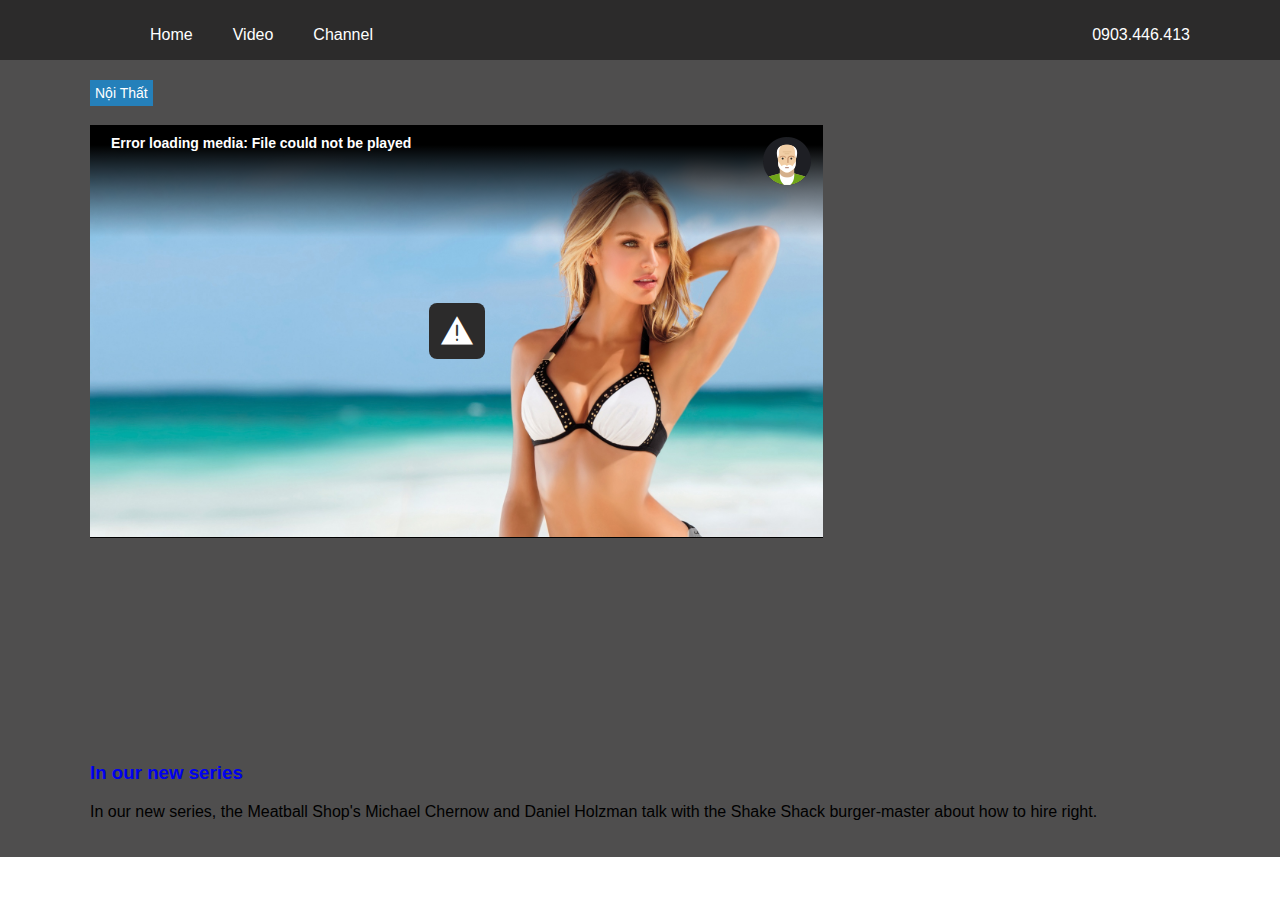
==== jwplayer-test.html @ a81a4e83 "ok" ====
<!doctype <html>
<html class="no-js" lang="">
 	<head>
        <meta charset="utf-8">
        <meta http-equiv="x-ua-compatible" content="ie=edge">
        <title>Video</title>
        <meta name="description" content="">
        <meta name="viewport" content="width=device-width, initial-scale=1, maximum-scale=1">
        <link rel="stylesheet" href="css/normalize.css">
        <link rel="stylesheet" href="css/swiper.css">
        <link rel="stylesheet" href="css/style.css">
        <script src="js/vendor/modernizr-2.8.3.min.js"></script>
        <script src="https://ajax.googleapis.com/ajax/libs/jquery/1.11.3/jquery.min.js"></script>
        <script>window.jQuery || document.write('<script src="js/vendor/jquery-1.11.3.min.js"><\/script>')</script>
        <script src="js/vendor/swiper.jquery.min.js"></script>
        <script src="js/vendor/jwplayer/jwplayer.js"></script>
        <script>jwplayer.key="RwJWUDqn6m9HE+rE0t0twTvBkW3SljaIFP/TuA=="</script>
        
        
    </head>
    <body>
    	<header id="header" class="header">
    		<div id="container">
	    		<nav>
	    			<ul class="menu-video">
	    				<li><a href="#" title="">Home</a></li>
						<li><a href="#" title="">Video</a></li>
						<li><a href="#" title="">Channel</a></li>
	    			</ul><!-- video-menu -->
	    		</nav>
	    		<div class="menu-action">
	    			<p>0903.446.413</p>	
	    		</div><!-- menu-action -->
	    	</div><!-- container-->
    	</header><!-- /header -->

        <main id="single-main">
            <div class="container">
                <div class="cat"><!-- catgory -->
                    <a href="#" title="">Nội Thất</a>
                </div>
                <div id="video"><!-- video -->
                   <video id="video1">
                       
                   </video>
                </div>
                <script type='text/javascript'>
                    var playerInstance = jwplayer('video1');
                      playerInstance.setup({ 
                        file: 'http://content.jwplatform.com/videos/1t5Fk4rT-B63WwFw9.mp4', 
                        image: 'image/3.jpg',
                        title: 'Hello World',
                        autostart: true,
                        skin : {
                            url:"css/vapor.css",
                            name:"vapor",
                            active: "#2580ba",
                            inactive: "white",
                            background: "#2C2B2B", /*$header-bg*/
                            
                        },
                        width: "66.67%",
                        aspectratio: "16:9",
                        logo: {//logo brand
                            file: 'image/logo-video.png',
                            link: 'http://noithatblue.com/'
                        },
                        
                      });
                </script>
                <div class="info">
                    <div class="content"> <!-- Noi dung -->
                        <h3>
                            <a href="#" title="">In our new series</a>
                        </h3>
                        <p>
                           In our new series, the Meatball Shop's Michael Chernow and Daniel Holzman talk with the Shake Shack burger-master about how to hire right. 
                        </p>
                    </div>
                    <div class="share"><!-- nut share -->
                        
                    </div>
                </div>
            </div>
            <div class="playlist">
                
            </div>
        </main>
    </body>
</html>
---- css/style.css ----
a{text-decoration:none}header{position:relative;top:0px;left:0px;width:100%;height:40px;background:#2C2B2B;padding:10px 0px;overflow:hidden}header #container{width:1100px;margin:0 auto}header #container nav{float:left}header #container nav ul li{display:inline;float:left;margin:0px 20px}header #container nav ul li a{color:white;text-decoration:none}header #container .menu-action{float:right;color:white}#main{position:relative;width:100%;height:auto}#main .fullsize,#main .main-slider .swiper-container .swiper-slide img{width:100%;height:100%}#main .main-slider{width:100%;height:auto;background:#4F4E4E;overflow:hidden}#main .main-slider .swiper-container{width:100%;padding-top:50px;padding-bottom:50px}#main .main-slider .swiper-container .swiper-slide{background-position:center;background-size:cover;width:800px;height:450px}#main .main-slider .swiper-container .swiper-slide .video-over{position:absolute;top:50%;left:50%;height:64px;width:64px;margin-left:-32px;margin-top:-32px;z-index:999;background:url("image/play43.png") no-repeat top left;cursor:pointer}#main .main-slider .swiper-container .swiper-slide .slider-info{position:absolute;bottom:0px;left:0px;padding:20px;text-align:left;max-width:60%;height:auto}#main .main-slider .swiper-container .swiper-slide .slider-info h3{font-size:28px;margin:10px 0px}#main .main-slider .swiper-container .swiper-slide .slider-info h3 a{color:white}#main .main-slider .swiper-container .swiper-slide .slider-info a.cat{padding:5px;background:#2580ba;color:white;font-size:14px}#main #container{position:relative;width:1100px;height:auto;margin:0 auto;padding-top:30px;padding-bottom:30px;overflow:hidden}#main #container .cat-loop{margin:40px 0px}#main #container .cat-loop .info{position:relative;width:100%;height:30px}#main #container .cat-loop .info :after{content:"";border-bottom:1px solid #d7d7d7;margin:0 auto;position:absolute;top:50%;left:0;width:100%;z-index:-1}#main #container .cat-loop .info .cat{float:left;padding:5px;background:#2580ba;margin-right:10px;border-right:12px solid white}#main #container .cat-loop .info .cat a{color:white;font-size:14px}#main #container .cat-loop .info .more{float:right;background:white;padding:5px 10px;border:1px solid #d7d7d7;margin-right:10px;font-size:14px;color:#2580ba;-webkit-border-radius:12px;-moz-border-radius:12px;-ms-border-radius:12px;border-radius:12px}#main #container .cat-loop .swiper-container{position:relative;width:100%;margin:10px 0px}#main #container .cat-loop .swiper-container .swiper-slide{height:auto}#main #container .cat-loop .swiper-container .swiper-slide .thumb{position:relative;margin-top:0px;width:100%;height:198.75px;overflow:hidden}#main #container .cat-loop .swiper-container .swiper-slide .thumb .overlay{position:absolute;top:0px;left:0px;height:100%;width:100%;z-index:2;background:#4F4E4E;opacity:0;-webkit-transition:all 1s ease;-moz-transition:all 1s ease;-ms-transition:all 1s ease;-o-transition:all 1s ease;transition:all 1s ease}#main #container .cat-loop .swiper-container .swiper-slide .thumb .overlay img{position:absolute;top:50%;left:50%;width:64px;height:64px;margin-top:-32px;margin-left:-32px}#main #container .cat-loop .swiper-container .swiper-slide .thumb img{position:absolute;bottom:0px;height:100%;width:auto}#main #container .cat-loop .swiper-container .swiper-slide h3{position:relative;z-index:2;padding-left:0px}#main #container .cat-loop .swiper-container .swiper-slide h3 a{color:#2C2B2B}#main #container .cat-loop .swiper-container .swiper-slide:hover .thumb .overlay{opacity:0.5}#main #container .cat-loop .swiper-container .swiper-button-next,#main #container .cat-loop .swiper-container .swiper-button-prev{margin-top:-50px !important}#main #container .cat-loop .swiper-container .swiper-button-disabled{pointer-events:auto}#single-main{position:relative;width:100%;height:auto;background:#4F4E4E}#single-main .container{position:relative;width:1100px;height:auto;margin:0 auto;padding:20px 0px;overflow:hidden}#single-main .container .cat{position:relative;width:100%;height:30px;margin-bottom:15px}#single-main .container .cat a{color:white;font-size:14px;background:#2580ba;float:left;padding:5px}#single-main .container #video{position:relative;width:100%;height:618.75px;overflow:hidden}
/*# sourceMappingURL=style.css.map */
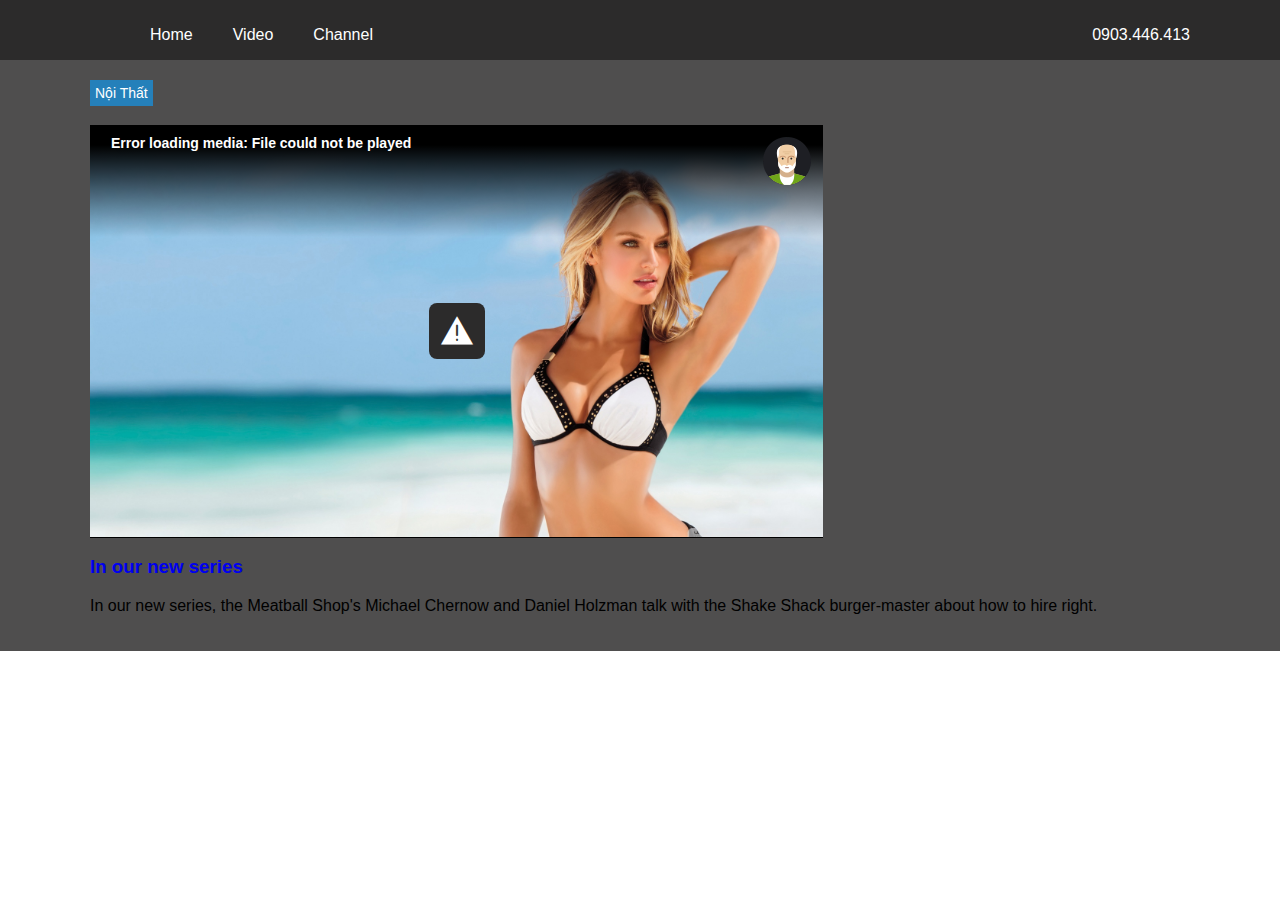
==== commit 9a16fdbe: "good" ====
--- a/jwplayer-test.html
+++ b/jwplayer-test.html
@@ -52,7 +52,7 @@
                         title: 'Hello World',
                         autostart: true,
                         skin : {
-                            url:"css/vapor.css",
+                            url:"css/jwplayer/vapor.css",
                             name:"vapor",
                             active: "#2580ba",
                             inactive: "white",
--- a/css/style.css
+++ b/css/style.css
@@ -1,2 +1,2 @@
-a{text-decoration:none}header{position:relative;top:0px;left:0px;width:100%;height:40px;background:#2C2B2B;padding:10px 0px;overflow:hidden}header #container{width:1100px;margin:0 auto}header #container nav{float:left}header #container nav ul li{display:inline;float:left;margin:0px 20px}header #container nav ul li a{color:white;text-decoration:none}header #container .menu-action{float:right;color:white}#main{position:relative;width:100%;height:auto}#main .fullsize,#main .main-slider .swiper-container .swiper-slide img{width:100%;height:100%}#main .main-slider{width:100%;height:auto;background:#4F4E4E;overflow:hidden}#main .main-slider .swiper-container{width:100%;padding-top:50px;padding-bottom:50px}#main .main-slider .swiper-container .swiper-slide{background-position:center;background-size:cover;width:800px;height:450px}#main .main-slider .swiper-container .swiper-slide .video-over{position:absolute;top:50%;left:50%;height:64px;width:64px;margin-left:-32px;margin-top:-32px;z-index:999;background:url("image/play43.png") no-repeat top left;cursor:pointer}#main .main-slider .swiper-container .swiper-slide .slider-info{position:absolute;bottom:0px;left:0px;padding:20px;text-align:left;max-width:60%;height:auto}#main .main-slider .swiper-container .swiper-slide .slider-info h3{font-size:28px;margin:10px 0px}#main .main-slider .swiper-container .swiper-slide .slider-info h3 a{color:white}#main .main-slider .swiper-container .swiper-slide .slider-info a.cat{padding:5px;background:#2580ba;color:white;font-size:14px}#main #container{position:relative;width:1100px;height:auto;margin:0 auto;padding-top:30px;padding-bottom:30px;overflow:hidden}#main #container .cat-loop{margin:40px 0px}#main #container .cat-loop .info{position:relative;width:100%;height:30px}#main #container .cat-loop .info :after{content:"";border-bottom:1px solid #d7d7d7;margin:0 auto;position:absolute;top:50%;left:0;width:100%;z-index:-1}#main #container .cat-loop .info .cat{float:left;padding:5px;background:#2580ba;margin-right:10px;border-right:12px solid white}#main #container .cat-loop .info .cat a{color:white;font-size:14px}#main #container .cat-loop .info .more{float:right;background:white;padding:5px 10px;border:1px solid #d7d7d7;margin-right:10px;font-size:14px;color:#2580ba;-webkit-border-radius:12px;-moz-border-radius:12px;-ms-border-radius:12px;border-radius:12px}#main #container .cat-loop .swiper-container{position:relative;width:100%;margin:10px 0px}#main #container .cat-loop .swiper-container .swiper-slide{height:auto}#main #container .cat-loop .swiper-container .swiper-slide .thumb{position:relative;margin-top:0px;width:100%;height:198.75px;overflow:hidden}#main #container .cat-loop .swiper-container .swiper-slide .thumb .overlay{position:absolute;top:0px;left:0px;height:100%;width:100%;z-index:2;background:#4F4E4E;opacity:0;-webkit-transition:all 1s ease;-moz-transition:all 1s ease;-ms-transition:all 1s ease;-o-transition:all 1s ease;transition:all 1s ease}#main #container .cat-loop .swiper-container .swiper-slide .thumb .overlay img{position:absolute;top:50%;left:50%;width:64px;height:64px;margin-top:-32px;margin-left:-32px}#main #container .cat-loop .swiper-container .swiper-slide .thumb img{position:absolute;bottom:0px;height:100%;width:auto}#main #container .cat-loop .swiper-container .swiper-slide h3{position:relative;z-index:2;padding-left:0px}#main #container .cat-loop .swiper-container .swiper-slide h3 a{color:#2C2B2B}#main #container .cat-loop .swiper-container .swiper-slide:hover .thumb .overlay{opacity:0.5}#main #container .cat-loop .swiper-container .swiper-button-next,#main #container .cat-loop .swiper-container .swiper-button-prev{margin-top:-50px !important}#main #container .cat-loop .swiper-container .swiper-button-disabled{pointer-events:auto}#single-main{position:relative;width:100%;height:auto;background:#4F4E4E}#single-main .container{position:relative;width:1100px;height:auto;margin:0 auto;padding:20px 0px;overflow:hidden}#single-main .container .cat{position:relative;width:100%;height:30px;margin-bottom:15px}#single-main .container .cat a{color:white;font-size:14px;background:#2580ba;float:left;padding:5px}#single-main .container #video{position:relative;width:100%;height:618.75px;overflow:hidden}
+a{text-decoration:none}header{position:relative;top:0px;left:0px;width:100%;height:40px;background:#2C2B2B;padding:10px 0px;overflow:hidden}header #container{width:1100px;margin:0 auto}header #container nav{float:left}header #container nav ul li{display:inline;float:left;margin:0px 20px}header #container nav ul li a{color:white;text-decoration:none}header #container .menu-action{float:right;color:white}#main{position:relative;width:100%;height:auto}#main .fullsize,#main .main-slider .swiper-container .swiper-slide img{width:100%;height:100%}#main .main-slider{width:100%;height:auto;background:#4F4E4E;overflow:hidden}#main .main-slider .swiper-container{width:100%;padding-top:50px;padding-bottom:50px}#main .main-slider .swiper-container .swiper-slide{background-position:center;background-size:cover;width:800px;height:450px}#main .main-slider .swiper-container .swiper-slide .video-over{position:absolute;top:50%;left:50%;height:64px;width:64px;margin-left:-32px;margin-top:-32px;z-index:999;background:url("image/play43.png") no-repeat top left;cursor:pointer}#main .main-slider .swiper-container .swiper-slide .slider-info{position:absolute;bottom:0px;left:0px;padding:20px;text-align:left;max-width:60%;height:auto}#main .main-slider .swiper-container .swiper-slide .slider-info h3{font-size:28px;margin:10px 0px}#main .main-slider .swiper-container .swiper-slide .slider-info h3 a{color:white}#main .main-slider .swiper-container .swiper-slide .slider-info a.cat{padding:5px;background:#2580ba;color:white;font-size:14px}#main #container{position:relative;width:1100px;height:auto;margin:0 auto;padding-top:30px;padding-bottom:30px;overflow:hidden}#main #container .cat-loop{margin:40px 0px}#main #container .cat-loop .info{position:relative;width:100%;height:30px}#main #container .cat-loop .info :after{content:"";border-bottom:1px solid #d7d7d7;margin:0 auto;position:absolute;top:50%;left:0;width:100%;z-index:-1}#main #container .cat-loop .info .cat{float:left;padding:5px;background:#2580ba;margin-right:10px;border-right:12px solid white}#main #container .cat-loop .info .cat a{color:white;font-size:14px}#main #container .cat-loop .info .more{float:right;background:white;padding:5px 10px;border:1px solid #d7d7d7;margin-right:10px;font-size:14px;color:#2580ba;-webkit-border-radius:12px;-moz-border-radius:12px;-ms-border-radius:12px;border-radius:12px}#main #container .cat-loop .swiper-container{position:relative;width:100%;margin:10px 0px}#main #container .cat-loop .swiper-container .swiper-slide{height:auto}#main #container .cat-loop .swiper-container .swiper-slide .thumb{position:relative;margin-top:0px;width:100%;height:198.75px;overflow:hidden}#main #container .cat-loop .swiper-container .swiper-slide .thumb .overlay{position:absolute;top:0px;left:0px;height:100%;width:100%;z-index:2;background:#4F4E4E;opacity:0;-webkit-transition:all 1s ease;-moz-transition:all 1s ease;-ms-transition:all 1s ease;-o-transition:all 1s ease;transition:all 1s ease}#main #container .cat-loop .swiper-container .swiper-slide .thumb .overlay img{position:absolute;top:50%;left:50%;width:64px;height:64px;margin-top:-32px;margin-left:-32px}#main #container .cat-loop .swiper-container .swiper-slide .thumb img{position:absolute;bottom:0px;height:100%;width:auto}#main #container .cat-loop .swiper-container .swiper-slide h3{position:relative;z-index:2;padding-left:0px}#main #container .cat-loop .swiper-container .swiper-slide h3 a{color:#2C2B2B}#main #container .cat-loop .swiper-container .swiper-slide:hover .thumb .overlay{opacity:0.5}#main #container .cat-loop .swiper-container .swiper-button-next,#main #container .cat-loop .swiper-container .swiper-button-prev{margin-top:-50px !important}#main #container .cat-loop .swiper-container .swiper-button-disabled{pointer-events:auto}#single-main{position:relative;width:100%;height:auto;background:#4F4E4E}#single-main .container{position:relative;width:1100px;height:auto;margin:0 auto;padding:20px 0px;overflow:hidden}#single-main .container .cat{position:relative;width:100%;height:30px;margin-bottom:15px}#single-main .container .cat a{color:white;font-size:14px;background:#2580ba;float:left;padding:5px}#single-main .container #video-container{position:relative;width:100%;height:618.75px;overflow:hidden}img#vjs-logobrand-image{position:absolute;top:4px;right:4px;transition:visibility 0.1s ease 0s, opacity 0.1s ease 0s;visibility:visible}.vjs-user-inactive img#vjs-logobrand-image{visibility:visible}.vjs-user-inactive.vjs-paused img#vjs-logobrand-image{visibility:visible}.vjs-ad-playing a#vjs-logobrand-image-destination{display:none}
 /*# sourceMappingURL=style.css.map */
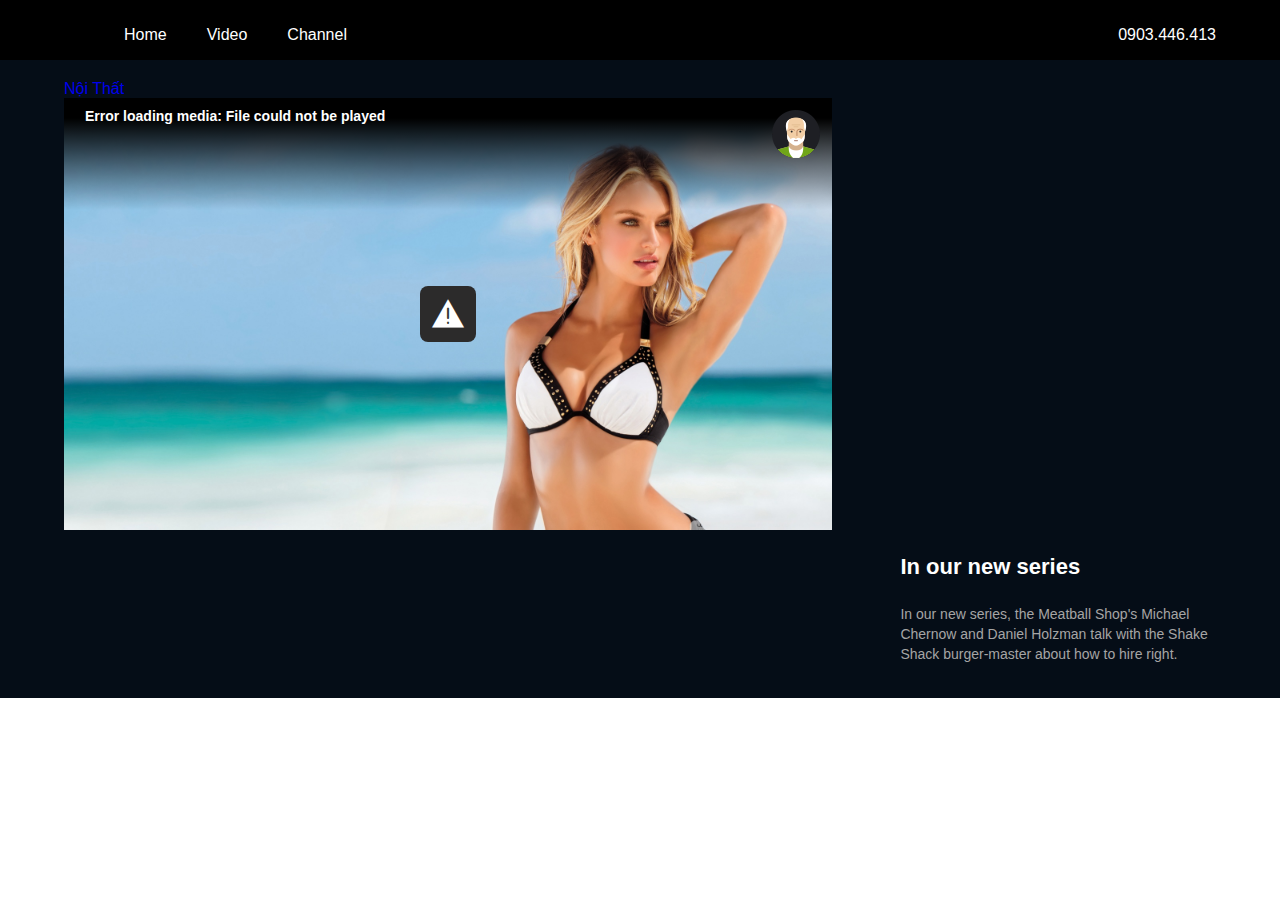
==== commit 770a5ae5: "OK" ====
--- a/jwplayer-test.html
+++ b/jwplayer-test.html
@@ -14,9 +14,6 @@
         <script>window.jQuery || document.write('<script src="js/vendor/jquery-1.11.3.min.js"><\/script>')</script>
         <script src="js/vendor/swiper.jquery.min.js"></script>
         <script src="js/vendor/jwplayer/jwplayer.js"></script>
-        <script>jwplayer.key="RwJWUDqn6m9HE+rE0t0twTvBkW3SljaIFP/TuA=="</script>
-        
-        
     </head>
     <body>
     	<header id="header" class="header">
@@ -40,12 +37,11 @@
                     <a href="#" title="">Nội Thất</a>
                 </div>
                 <div id="video"><!-- video -->
-                   <video id="video1">
-                       
-                   </video>
+                   
                 </div>
+                <script>jwplayer.key="RwJWUDqn6m9HE+rE0t0twTvBkW3SljaIFP/TuA=="</script>
                 <script type='text/javascript'>
-                    var playerInstance = jwplayer('video1');
+                    var playerInstance = jwplayer('video');
                       playerInstance.setup({ 
                         file: 'http://content.jwplatform.com/videos/1t5Fk4rT-B63WwFw9.mp4', 
                         image: 'image/3.jpg',
--- a/css/style.css
+++ b/css/style.css
@@ -1,2 +1,2 @@
-a{text-decoration:none}header{position:relative;top:0px;left:0px;width:100%;height:40px;background:#2C2B2B;padding:10px 0px;overflow:hidden}header #container{width:1100px;margin:0 auto}header #container nav{float:left}header #container nav ul li{display:inline;float:left;margin:0px 20px}header #container nav ul li a{color:white;text-decoration:none}header #container .menu-action{float:right;color:white}#main{position:relative;width:100%;height:auto}#main .fullsize,#main .main-slider .swiper-container .swiper-slide img{width:100%;height:100%}#main .main-slider{width:100%;height:auto;background:#4F4E4E;overflow:hidden}#main .main-slider .swiper-container{width:100%;padding-top:50px;padding-bottom:50px}#main .main-slider .swiper-container .swiper-slide{background-position:center;background-size:cover;width:800px;height:450px}#main .main-slider .swiper-container .swiper-slide .video-over{position:absolute;top:50%;left:50%;height:64px;width:64px;margin-left:-32px;margin-top:-32px;z-index:999;background:url("image/play43.png") no-repeat top left;cursor:pointer}#main .main-slider .swiper-container .swiper-slide .slider-info{position:absolute;bottom:0px;left:0px;padding:20px;text-align:left;max-width:60%;height:auto}#main .main-slider .swiper-container .swiper-slide .slider-info h3{font-size:28px;margin:10px 0px}#main .main-slider .swiper-container .swiper-slide .slider-info h3 a{color:white}#main .main-slider .swiper-container .swiper-slide .slider-info a.cat{padding:5px;background:#2580ba;color:white;font-size:14px}#main #container{position:relative;width:1100px;height:auto;margin:0 auto;padding-top:30px;padding-bottom:30px;overflow:hidden}#main #container .cat-loop{margin:40px 0px}#main #container .cat-loop .info{position:relative;width:100%;height:30px}#main #container .cat-loop .info :after{content:"";border-bottom:1px solid #d7d7d7;margin:0 auto;position:absolute;top:50%;left:0;width:100%;z-index:-1}#main #container .cat-loop .info .cat{float:left;padding:5px;background:#2580ba;margin-right:10px;border-right:12px solid white}#main #container .cat-loop .info .cat a{color:white;font-size:14px}#main #container .cat-loop .info .more{float:right;background:white;padding:5px 10px;border:1px solid #d7d7d7;margin-right:10px;font-size:14px;color:#2580ba;-webkit-border-radius:12px;-moz-border-radius:12px;-ms-border-radius:12px;border-radius:12px}#main #container .cat-loop .swiper-container{position:relative;width:100%;margin:10px 0px}#main #container .cat-loop .swiper-container .swiper-slide{height:auto}#main #container .cat-loop .swiper-container .swiper-slide .thumb{position:relative;margin-top:0px;width:100%;height:198.75px;overflow:hidden}#main #container .cat-loop .swiper-container .swiper-slide .thumb .overlay{position:absolute;top:0px;left:0px;height:100%;width:100%;z-index:2;background:#4F4E4E;opacity:0;-webkit-transition:all 1s ease;-moz-transition:all 1s ease;-ms-transition:all 1s ease;-o-transition:all 1s ease;transition:all 1s ease}#main #container .cat-loop .swiper-container .swiper-slide .thumb .overlay img{position:absolute;top:50%;left:50%;width:64px;height:64px;margin-top:-32px;margin-left:-32px}#main #container .cat-loop .swiper-container .swiper-slide .thumb img{position:absolute;bottom:0px;height:100%;width:auto}#main #container .cat-loop .swiper-container .swiper-slide h3{position:relative;z-index:2;padding-left:0px}#main #container .cat-loop .swiper-container .swiper-slide h3 a{color:#2C2B2B}#main #container .cat-loop .swiper-container .swiper-slide:hover .thumb .overlay{opacity:0.5}#main #container .cat-loop .swiper-container .swiper-button-next,#main #container .cat-loop .swiper-container .swiper-button-prev{margin-top:-50px !important}#main #container .cat-loop .swiper-container .swiper-button-disabled{pointer-events:auto}#single-main{position:relative;width:100%;height:auto;background:#4F4E4E}#single-main .container{position:relative;width:1100px;height:auto;margin:0 auto;padding:20px 0px;overflow:hidden}#single-main .container .cat{position:relative;width:100%;height:30px;margin-bottom:15px}#single-main .container .cat a{color:white;font-size:14px;background:#2580ba;float:left;padding:5px}#single-main .container #video-container{position:relative;width:100%;height:618.75px;overflow:hidden}img#vjs-logobrand-image{position:absolute;top:4px;right:4px;transition:visibility 0.1s ease 0s, opacity 0.1s ease 0s;visibility:visible}.vjs-user-inactive img#vjs-logobrand-image{visibility:visible}.vjs-user-inactive.vjs-paused img#vjs-logobrand-image{visibility:visible}.vjs-ad-playing a#vjs-logobrand-image-destination{display:none}
+html{font-family:sans-serif;-ms-text-size-adjust:100%;-webkit-text-size-adjust:100%}body{margin:0}article,aside,details,figcaption,figure,footer,header,hgroup,main,menu,nav,section,summary{display:block}audio,canvas,progress,video{display:inline-block;vertical-align:baseline}audio:not([controls]){display:none;height:0}[hidden],template{display:none}a{background-color:transparent}a:active,a:hover{outline:0}abbr[title]{border-bottom:1px dotted}b,strong{font-weight:bold}dfn{font-style:italic}h1{font-size:2em;margin:0.67em 0}mark{background:#ff0;color:#000}small{font-size:80%}sub,sup{font-size:75%;line-height:0;position:relative;vertical-align:baseline}sup{top:-0.5em}sub{bottom:-0.25em}img{border:0}svg:not(:root){overflow:hidden}figure{margin:1em 40px}hr{box-sizing:content-box;height:0}pre{overflow:auto}code,kbd,pre,samp{font-family:monospace, monospace;font-size:1em}button,input,optgroup,select,textarea{color:inherit;font:inherit;margin:0}button{overflow:visible}button,select{text-transform:none}button,html input[type="button"],input[type="reset"],input[type="submit"]{-webkit-appearance:button;cursor:pointer}button[disabled],html input[disabled]{cursor:default}button::-moz-focus-inner,input::-moz-focus-inner{border:0;padding:0}input{line-height:normal}input[type="checkbox"],input[type="radio"]{box-sizing:border-box;padding:0}input[type="number"]::-webkit-inner-spin-button,input[type="number"]::-webkit-outer-spin-button{height:auto}input[type="search"]{-webkit-appearance:textfield;box-sizing:content-box}input[type="search"]::-webkit-search-cancel-button,input[type="search"]::-webkit-search-decoration{-webkit-appearance:none}fieldset{border:1px solid #c0c0c0;margin:0 2px;padding:0.35em 0.625em 0.75em}legend{border:0;padding:0}textarea{overflow:auto}optgroup{font-weight:bold}table{border-collapse:collapse;border-spacing:0}td,th{padding:0}a{text-decoration:none}header{position:relative;top:0px;left:0px;width:100%;height:40px;background:#000;padding:10px 0px;overflow:hidden}header #container{width:90%;margin:0 auto}header #container nav{float:left}header #container nav ul li{display:inline;float:left;margin:0px 20px}header #container nav ul li a{color:white;text-decoration:none}header #container .menu-action{float:right;color:white}#main{position:relative;width:100%;height:auto}#main .fullsize,#main .main-slider .swiper-container .swiper-slide img{width:100%;height:100%}#main .main-slider{width:100%;height:auto;background:#050d17;overflow:hidden}#main .main-slider .swiper-container{width:100%;padding-top:50px;padding-bottom:50px}#main .main-slider .swiper-container .swiper-slide{background-position:center;background-size:cover;width:800px;height:450px}#main .main-slider .swiper-container .swiper-slide .video-over{position:absolute;top:50%;left:50%;height:64px;width:64px;margin-left:-32px;margin-top:-32px;z-index:999;background:url("image/play43.png") no-repeat top left;cursor:pointer}#main .main-slider .swiper-container .swiper-slide .slider-info{position:absolute;bottom:0px;left:0px;padding:20px;text-align:left;max-width:60%;height:auto}#main .main-slider .swiper-container .swiper-slide .slider-info h3{font-size:28px;margin:10px 0px}#main .main-slider .swiper-container .swiper-slide .slider-info h3 a{color:white}#main .main-slider .swiper-container .swiper-slide .slider-info a.cat{padding:5px;background:#2580ba;color:white;font-size:14px}#main #container{position:relative;width:90%;height:auto;margin:0 auto;padding-top:30px;padding-bottom:30px;overflow:hidden}#main #container .cat-loop{margin:40px 0px}#main #container .cat-loop .info{position:relative;width:100%;height:30px}#main #container .cat-loop .info :after{content:"";border-bottom:1px solid #d7d7d7;margin:0 auto;position:absolute;top:50%;left:0;width:100%;z-index:-1}#main #container .cat-loop .info .cat{float:left;padding:5px;background:#2580ba;margin-right:10px;border-right:12px solid white}#main #container .cat-loop .info .cat a{color:white;font-size:14px}#main #container .cat-loop .info .more{float:right;background:white;padding:5px 10px;border:1px solid #d7d7d7;margin-right:10px;font-size:14px;color:#2580ba;-webkit-border-radius:12px;-moz-border-radius:12px;-ms-border-radius:12px;border-radius:12px}#main #container .cat-loop .swiper-container{position:relative;width:100%;margin:10px 0px;height:auto}#main #container .cat-loop .swiper-container .swiper-slide{height:auto}#main #container .cat-loop .swiper-container .swiper-slide .thumb{width:100%;padding:56.25% 0 0 0;position:relative;top:0px;left:0px;overflow:hidden}#main #container .cat-loop .swiper-container .swiper-slide .thumb img{position:absolute;top:0;left:0;display:block;max-height:100%;max-width:100%}#main #container .cat-loop .swiper-container .swiper-slide .thumb .overlay{position:absolute;top:0px;left:0px;height:100%;width:100%;z-index:2;background:#050d17;opacity:0;-webkit-transition:all 1s ease;-moz-transition:all 1s ease;-ms-transition:all 1s ease;-o-transition:all 1s ease;transition:all 1s ease}#main #container .cat-loop .swiper-container .swiper-slide .thumb .overlay img{position:absolute;top:50%;left:50%;width:64px;height:64px;margin-top:-32px;margin-left:-32px}#main #container .cat-loop .swiper-container .swiper-slide h3{position:relative;z-index:2;padding-left:0px}#main #container .cat-loop .swiper-container .swiper-slide h3 a{color:#2C2B2B}#main #container .cat-loop .swiper-container .swiper-slide:hover .thumb .overlay{opacity:0.5}#main #container .cat-loop .swiper-container .swiper-button-next,#main #container .cat-loop .swiper-container .swiper-button-prev{margin-top:-50px !important}#main #container .cat-loop .swiper-container .swiper-button-disabled{pointer-events:auto}#single-main{position:relative;width:100%;height:auto;background:#050d17}#single-main .container{position:relative;width:90%;height:auto;margin:0 auto;padding:20px 0px;overflow:hidden}#single-main .container #video-container{position:relative;float:left;width:70%;height:auto;padding:39.375% 0 0 0;top:0px;overflow:hidden;display:table}#single-main .container #video-container .video-js{position:absolute;width:100% !important;height:100% !important;top:0;left:0}#single-main .container .info{position:relative;float:right;width:30%}#single-main .container .info .cat{position:relative;width:100%;height:30px;margin-bottom:15px;margin-left:30px}#single-main .container .info .cat a{color:white;font-size:14px;background:#2580ba;float:left;padding:5px}#single-main .container .info .content h3{margin-left:30px;font-size:22px;line-height:30px}#single-main .container .info .content h3 a{color:white}#single-main .container .info .content p{color:#a5a5a5;margin-left:30px;font-size:14px;line-height:20px}#single-main .container .info .content #content-more{margin-left:30px;font-size:24px;line-height:24px;color:#000000;text-align:center;width:24px;height:24px;background:#a5a5a5;-webkit-border-radius:12px;-moz-border-radius:12px;-ms-border-radius:12px;border-radius:12px;cursor:pointer;-webkit-transition:all 1s ease;-moz-transition:all 1s ease;-ms-transition:all 1s ease;-o-transition:all 1s ease;transition:all 1s ease;margin-top:25px}#single-main .container .info .content #share{margin-left:30px;margin-top:25px}img#vjs-logobrand-image{position:absolute;top:8px;left:8px;transition:visibility 0.1s ease 0s, opacity 0.1s ease 0s;visibility:visible}.vjs-user-inactive img#vjs-logobrand-image{visibility:visible}.vjs-user-inactive.vjs-paused img#vjs-logobrand-image{visibility:visible}.vjs-ad-playing a#vjs-logobrand-image-destination{display:none}.more-toggle{-ms-transform:rotate(45deg);-webkit-transform:rotate(45deg);transform:rotate(45deg)}.swiper-container{margin:0 auto;position:relative;overflow:hidden;z-index:1}.swiper-container-no-flexbox .swiper-slide{float:left}.swiper-container-vertical>.swiper-wrapper{-webkit-box-orient:vertical;-moz-box-orient:vertical;-ms-flex-direction:column;-webkit-flex-direction:column;flex-direction:column}.swiper-wrapper{position:relative;width:100%;z-index:1;display:-webkit-box;display:-moz-box;display:-ms-flexbox;display:-webkit-flex;display:flex;-webkit-transition-property:-webkit-transform;-moz-transition-property:-moz-transform;-o-transition-property:-o-transform;-ms-transition-property:-ms-transform;transition-property:transform;-webkit-box-sizing:content-box;-moz-box-sizing:content-box;box-sizing:content-box}.swiper-container-android .swiper-slide,.swiper-wrapper{-webkit-transform:translate3d(0px, 0, 0);-moz-transform:translate3d(0px, 0, 0);-o-transform:translate(0px, 0px);-ms-transform:translate3d(0px, 0, 0);transform:translate3d(0px, 0, 0)}.swiper-container-multirow>.swiper-wrapper{-webkit-box-lines:multiple;-moz-box-lines:multiple;-ms-flex-wrap:wrap;-webkit-flex-wrap:wrap;flex-wrap:wrap}.swiper-container-free-mode>.swiper-wrapper{-webkit-transition-timing-function:ease-out;-moz-transition-timing-function:ease-out;-ms-transition-timing-function:ease-out;-o-transition-timing-function:ease-out;transition-timing-function:ease-out;margin:0 auto}.swiper-slide{-webkit-flex-shrink:0;-ms-flex:0 0 auto;flex-shrink:0;width:100%;height:100%;position:relative}.swiper-container .swiper-notification{position:absolute;left:0;top:0;pointer-events:none;opacity:0;z-index:-1000}.swiper-wp8-horizontal{-ms-touch-action:pan-y;touch-action:pan-y}.swiper-wp8-vertical{-ms-touch-action:pan-x;touch-action:pan-x}.swiper-button-prev,.swiper-button-next{position:absolute;top:50%;width:27px;height:44px;margin-top:-22px;z-index:10;cursor:pointer;-moz-background-size:27px 44px;-webkit-background-size:27px 44px;background-size:27px 44px;background-position:center;background-repeat:no-repeat}.swiper-button-prev.swiper-button-disabled,.swiper-button-next.swiper-button-disabled{opacity:0.35;cursor:auto;pointer-events:none}.swiper-button-prev,.swiper-container-rtl .swiper-button-next{background-image:url("data:image/svg+xml;charset=utf-8,%3Csvg%20xmlns%3D'http%3A%2F%2Fwww.w3.org%2F2000%2Fsvg'%20viewBox%3D'0%200%2027%2044'%3E%3Cpath%20d%3D'M0%2C22L22%2C0l2.1%2C2.1L4.2%2C22l19.9%2C19.9L22%2C44L0%2C22L0%2C22L0%2C22z'%20fill%3D'%23007aff'%2F%3E%3C%2Fsvg%3E");left:10px;right:auto}.swiper-button-prev.swiper-button-black,.swiper-container-rtl .swiper-button-next.swiper-button-black{background-image:url("data:image/svg+xml;charset=utf-8,%3Csvg%20xmlns%3D'http%3A%2F%2Fwww.w3.org%2F2000%2Fsvg'%20viewBox%3D'0%200%2027%2044'%3E%3Cpath%20d%3D'M0%2C22L22%2C0l2.1%2C2.1L4.2%2C22l19.9%2C19.9L22%2C44L0%2C22L0%2C22L0%2C22z'%20fill%3D'%23000000'%2F%3E%3C%2Fsvg%3E")}.swiper-button-prev.swiper-button-white,.swiper-container-rtl .swiper-button-next.swiper-button-white{background-image:url("data:image/svg+xml;charset=utf-8,%3Csvg%20xmlns%3D'http%3A%2F%2Fwww.w3.org%2F2000%2Fsvg'%20viewBox%3D'0%200%2027%2044'%3E%3Cpath%20d%3D'M0%2C22L22%2C0l2.1%2C2.1L4.2%2C22l19.9%2C19.9L22%2C44L0%2C22L0%2C22L0%2C22z'%20fill%3D'%23ffffff'%2F%3E%3C%2Fsvg%3E")}.swiper-button-next,.swiper-container-rtl .swiper-button-prev{background-image:url("data:image/svg+xml;charset=utf-8,%3Csvg%20xmlns%3D'http%3A%2F%2Fwww.w3.org%2F2000%2Fsvg'%20viewBox%3D'0%200%2027%2044'%3E%3Cpath%20d%3D'M27%2C22L27%2C22L5%2C44l-2.1-2.1L22.8%2C22L2.9%2C2.1L5%2C0L27%2C22L27%2C22z'%20fill%3D'%23007aff'%2F%3E%3C%2Fsvg%3E");right:10px;left:auto}.swiper-button-next.swiper-button-black,.swiper-container-rtl .swiper-button-prev.swiper-button-black{background-image:url("data:image/svg+xml;charset=utf-8,%3Csvg%20xmlns%3D'http%3A%2F%2Fwww.w3.org%2F2000%2Fsvg'%20viewBox%3D'0%200%2027%2044'%3E%3Cpath%20d%3D'M27%2C22L27%2C22L5%2C44l-2.1-2.1L22.8%2C22L2.9%2C2.1L5%2C0L27%2C22L27%2C22z'%20fill%3D'%23000000'%2F%3E%3C%2Fsvg%3E")}.swiper-button-next.swiper-button-white,.swiper-container-rtl .swiper-button-prev.swiper-button-white{background-image:url("data:image/svg+xml;charset=utf-8,%3Csvg%20xmlns%3D'http%3A%2F%2Fwww.w3.org%2F2000%2Fsvg'%20viewBox%3D'0%200%2027%2044'%3E%3Cpath%20d%3D'M27%2C22L27%2C22L5%2C44l-2.1-2.1L22.8%2C22L2.9%2C2.1L5%2C0L27%2C22L27%2C22z'%20fill%3D'%23ffffff'%2F%3E%3C%2Fsvg%3E")}.swiper-pagination{position:absolute;text-align:center;-webkit-transition:300ms;-moz-transition:300ms;-o-transition:300ms;transition:300ms;-webkit-transform:translate3d(0, 0, 0);-ms-transform:translate3d(0, 0, 0);-o-transform:translate3d(0, 0, 0);transform:translate3d(0, 0, 0);z-index:10}.swiper-pagination.swiper-pagination-hidden{opacity:0}.swiper-pagination-bullet{width:8px;height:8px;display:inline-block;border-radius:100%;background:#000;opacity:0.2}button.swiper-pagination-bullet{border:none;margin:0;padding:0;box-shadow:none;-moz-appearance:none;-ms-appearance:none;-webkit-appearance:none;appearance:none}.swiper-pagination-clickable .swiper-pagination-bullet{cursor:pointer}.swiper-pagination-white .swiper-pagination-bullet{background:#fff}.swiper-pagination-bullet-active{opacity:1;background:#007aff}.swiper-pagination-white .swiper-pagination-bullet-active{background:#fff}.swiper-pagination-black .swiper-pagination-bullet-active{background:#000}.swiper-container-vertical>.swiper-pagination{right:10px;top:50%;-webkit-transform:translate3d(0px, -50%, 0);-moz-transform:translate3d(0px, -50%, 0);-o-transform:translate(0px, -50%);-ms-transform:translate3d(0px, -50%, 0);transform:translate3d(0px, -50%, 0)}.swiper-container-vertical>.swiper-pagination .swiper-pagination-bullet{margin:5px 0;display:block}.swiper-container-horizontal>.swiper-pagination{bottom:10px;left:0;width:100%}.swiper-container-horizontal>.swiper-pagination .swiper-pagination-bullet{margin:0 5px}.swiper-container-3d{-webkit-perspective:1200px;-moz-perspective:1200px;-o-perspective:1200px;perspective:1200px}.swiper-container-3d .swiper-wrapper,.swiper-container-3d .swiper-slide,.swiper-container-3d .swiper-slide-shadow-left,.swiper-container-3d .swiper-slide-shadow-right,.swiper-container-3d .swiper-slide-shadow-top,.swiper-container-3d .swiper-slide-shadow-bottom,.swiper-container-3d .swiper-cube-shadow{-webkit-transform-style:preserve-3d;-moz-transform-style:preserve-3d;-ms-transform-style:preserve-3d;transform-style:preserve-3d}.swiper-container-3d .swiper-slide-shadow-left,.swiper-container-3d .swiper-slide-shadow-right,.swiper-container-3d .swiper-slide-shadow-top,.swiper-container-3d .swiper-slide-shadow-bottom{position:absolute;left:0;top:0;width:100%;height:100%;pointer-events:none;z-index:10}.swiper-container-3d .swiper-slide-shadow-left{background-image:-webkit-gradient(linear, left top, right top, from(rgba(0,0,0,0.5)), to(transparent));background-image:-webkit-linear-gradient(right, rgba(0,0,0,0.5), transparent);background-image:-moz-linear-gradient(right, rgba(0,0,0,0.5), transparent);background-image:-o-linear-gradient(right, rgba(0,0,0,0.5), transparent);background-image:linear-gradient(to left, rgba(0,0,0,0.5), transparent)}.swiper-container-3d .swiper-slide-shadow-right{background-image:-webkit-gradient(linear, right top, left top, from(rgba(0,0,0,0.5)), to(transparent));background-image:-webkit-linear-gradient(left, rgba(0,0,0,0.5), transparent);background-image:-moz-linear-gradient(left, rgba(0,0,0,0.5), transparent);background-image:-o-linear-gradient(left, rgba(0,0,0,0.5), transparent);background-image:linear-gradient(to right, rgba(0,0,0,0.5), transparent)}.swiper-container-3d .swiper-slide-shadow-top{background-image:-webkit-gradient(linear, left top, left bottom, from(rgba(0,0,0,0.5)), to(transparent));background-image:-webkit-linear-gradient(bottom, rgba(0,0,0,0.5), transparent);background-image:-moz-linear-gradient(bottom, rgba(0,0,0,0.5), transparent);background-image:-o-linear-gradient(bottom, rgba(0,0,0,0.5), transparent);background-image:linear-gradient(to top, rgba(0,0,0,0.5), transparent)}.swiper-container-3d .swiper-slide-shadow-bottom{background-image:-webkit-gradient(linear, left bottom, left top, from(rgba(0,0,0,0.5)), to(transparent));background-image:-webkit-linear-gradient(top, rgba(0,0,0,0.5), transparent);background-image:-moz-linear-gradient(top, rgba(0,0,0,0.5), transparent);background-image:-o-linear-gradient(top, rgba(0,0,0,0.5), transparent);background-image:linear-gradient(to bottom, rgba(0,0,0,0.5), transparent)}.swiper-container-coverflow .swiper-wrapper{-ms-perspective:1200px}.swiper-container-fade.swiper-container-free-mode .swiper-slide{-webkit-transition-timing-function:ease-out;-moz-transition-timing-function:ease-out;-ms-transition-timing-function:ease-out;-o-transition-timing-function:ease-out;transition-timing-function:ease-out}.swiper-container-fade .swiper-slide{pointer-events:none}.swiper-container-fade .swiper-slide .swiper-slide{pointer-events:none}.swiper-container-fade .swiper-slide-active,.swiper-container-fade .swiper-slide-active .swiper-slide-active{pointer-events:auto}.swiper-container-cube{overflow:visible}.swiper-container-cube .swiper-slide{pointer-events:none;visibility:hidden;-webkit-transform-origin:0 0;-moz-transform-origin:0 0;-ms-transform-origin:0 0;transform-origin:0 0;-webkit-backface-visibility:hidden;-moz-backface-visibility:hidden;-ms-backface-visibility:hidden;backface-visibility:hidden;width:100%;height:100%;z-index:1}.swiper-container-cube.swiper-container-rtl .swiper-slide{-webkit-transform-origin:100% 0;-moz-transform-origin:100% 0;-ms-transform-origin:100% 0;transform-origin:100% 0}.swiper-container-cube .swiper-slide-active,.swiper-container-cube .swiper-slide-next,.swiper-container-cube .swiper-slide-prev,.swiper-container-cube .swiper-slide-next+.swiper-slide{pointer-events:auto;visibility:visible}.swiper-container-cube .swiper-slide-shadow-top,.swiper-container-cube .swiper-slide-shadow-bottom,.swiper-container-cube .swiper-slide-shadow-left,.swiper-container-cube .swiper-slide-shadow-right{z-index:0;-webkit-backface-visibility:hidden;-moz-backface-visibility:hidden;-ms-backface-visibility:hidden;backface-visibility:hidden}.swiper-container-cube .swiper-cube-shadow{position:absolute;left:0;bottom:0px;width:100%;height:100%;background:#000;opacity:0.6;-webkit-filter:blur(50px);filter:blur(50px);z-index:0}.swiper-scrollbar{border-radius:10px;position:relative;-ms-touch-action:none;background:rgba(0,0,0,0.1)}.swiper-container-horizontal>.swiper-scrollbar{position:absolute;left:1%;bottom:3px;z-index:50;height:5px;width:98%}.swiper-container-vertical>.swiper-scrollbar{position:absolute;right:3px;top:1%;z-index:50;width:5px;height:98%}.swiper-scrollbar-drag{height:100%;width:100%;position:relative;background:rgba(0,0,0,0.5);border-radius:10px;left:0;top:0}.swiper-scrollbar-cursor-drag{cursor:move}.swiper-lazy-preloader{width:42px;height:42px;position:absolute;left:50%;top:50%;margin-left:-21px;margin-top:-21px;z-index:10;-webkit-transform-origin:50%;-moz-transform-origin:50%;transform-origin:50%;-webkit-animation:swiper-preloader-spin 1s steps(12, end) infinite;-moz-animation:swiper-preloader-spin 1s steps(12, end) infinite;animation:swiper-preloader-spin 1s steps(12, end) infinite}.swiper-lazy-preloader:after{display:block;content:"";width:100%;height:100%;background-image:url("data:image/svg+xml;charset=utf-8,%3Csvg%20viewBox%3D'0%200%20120%20120'%20xmlns%3D'http%3A%2F%2Fwww.w3.org%2F2000%2Fsvg'%20xmlns%3Axlink%3D'http%3A%2F%2Fwww.w3.org%2F1999%2Fxlink'%3E%3Cdefs%3E%3Cline%20id%3D'l'%20x1%3D'60'%20x2%3D'60'%20y1%3D'7'%20y2%3D'27'%20stroke%3D'%236c6c6c'%20stroke-width%3D'11'%20stroke-linecap%3D'round'%2F%3E%3C%2Fdefs%3E%3Cg%3E%3Cuse%20xlink%3Ahref%3D'%23l'%20opacity%3D'.27'%2F%3E%3Cuse%20xlink%3Ahref%3D'%23l'%20opacity%3D'.27'%20transform%3D'rotate(30%2060%2C60)'%2F%3E%3Cuse%20xlink%3Ahref%3D'%23l'%20opacity%3D'.27'%20transform%3D'rotate(60%2060%2C60)'%2F%3E%3Cuse%20xlink%3Ahref%3D'%23l'%20opacity%3D'.27'%20transform%3D'rotate(90%2060%2C60)'%2F%3E%3Cuse%20xlink%3Ahref%3D'%23l'%20opacity%3D'.27'%20transform%3D'rotate(120%2060%2C60)'%2F%3E%3Cuse%20xlink%3Ahref%3D'%23l'%20opacity%3D'.27'%20transform%3D'rotate(150%2060%2C60)'%2F%3E%3Cuse%20xlink%3Ahref%3D'%23l'%20opacity%3D'.37'%20transform%3D'rotate(180%2060%2C60)'%2F%3E%3Cuse%20xlink%3Ahref%3D'%23l'%20opacity%3D'.46'%20transform%3D'rotate(210%2060%2C60)'%2F%3E%3Cuse%20xlink%3Ahref%3D'%23l'%20opacity%3D'.56'%20transform%3D'rotate(240%2060%2C60)'%2F%3E%3Cuse%20xlink%3Ahref%3D'%23l'%20opacity%3D'.66'%20transform%3D'rotate(270%2060%2C60)'%2F%3E%3Cuse%20xlink%3Ahref%3D'%23l'%20opacity%3D'.75'%20transform%3D'rotate(300%2060%2C60)'%2F%3E%3Cuse%20xlink%3Ahref%3D'%23l'%20opacity%3D'.85'%20transform%3D'rotate(330%2060%2C60)'%2F%3E%3C%2Fg%3E%3C%2Fsvg%3E");background-position:50%;-webkit-background-size:100%;background-size:100%;background-repeat:no-repeat}.swiper-lazy-preloader-white:after{background-image:url("data:image/svg+xml;charset=utf-8,%3Csvg%20viewBox%3D'0%200%20120%20120'%20xmlns%3D'http%3A%2F%2Fwww.w3.org%2F2000%2Fsvg'%20xmlns%3Axlink%3D'http%3A%2F%2Fwww.w3.org%2F1999%2Fxlink'%3E%3Cdefs%3E%3Cline%20id%3D'l'%20x1%3D'60'%20x2%3D'60'%20y1%3D'7'%20y2%3D'27'%20stroke%3D'%23fff'%20stroke-width%3D'11'%20stroke-linecap%3D'round'%2F%3E%3C%2Fdefs%3E%3Cg%3E%3Cuse%20xlink%3Ahref%3D'%23l'%20opacity%3D'.27'%2F%3E%3Cuse%20xlink%3Ahref%3D'%23l'%20opacity%3D'.27'%20transform%3D'rotate(30%2060%2C60)'%2F%3E%3Cuse%20xlink%3Ahref%3D'%23l'%20opacity%3D'.27'%20transform%3D'rotate(60%2060%2C60)'%2F%3E%3Cuse%20xlink%3Ahref%3D'%23l'%20opacity%3D'.27'%20transform%3D'rotate(90%2060%2C60)'%2F%3E%3Cuse%20xlink%3Ahref%3D'%23l'%20opacity%3D'.27'%20transform%3D'rotate(120%2060%2C60)'%2F%3E%3Cuse%20xlink%3Ahref%3D'%23l'%20opacity%3D'.27'%20transform%3D'rotate(150%2060%2C60)'%2F%3E%3Cuse%20xlink%3Ahref%3D'%23l'%20opacity%3D'.37'%20transform%3D'rotate(180%2060%2C60)'%2F%3E%3Cuse%20xlink%3Ahref%3D'%23l'%20opacity%3D'.46'%20transform%3D'rotate(210%2060%2C60)'%2F%3E%3Cuse%20xlink%3Ahref%3D'%23l'%20opacity%3D'.56'%20transform%3D'rotate(240%2060%2C60)'%2F%3E%3Cuse%20xlink%3Ahref%3D'%23l'%20opacity%3D'.66'%20transform%3D'rotate(270%2060%2C60)'%2F%3E%3Cuse%20xlink%3Ahref%3D'%23l'%20opacity%3D'.75'%20transform%3D'rotate(300%2060%2C60)'%2F%3E%3Cuse%20xlink%3Ahref%3D'%23l'%20opacity%3D'.85'%20transform%3D'rotate(330%2060%2C60)'%2F%3E%3C%2Fg%3E%3C%2Fsvg%3E")}@-webkit-keyframes swiper-preloader-spin{100%{-webkit-transform:rotate(360deg)}}@keyframes swiper-preloader-spin{100%{transform:rotate(360deg)}}.jssocials-shares{margin:0.2em 0}.jssocials-shares *{box-sizing:border-box}.jssocials-share{display:inline-block;vertical-align:top;margin:0.3em}.jssocials-share:first-child{margin-left:0}.jssocials-share:last-child{margin-right:0}.jssocials-share-logo{width:1em;vertical-align:middle;font-size:1.5em}img.jssocials-share-logo{width:auto;height:1em}.jssocials-share-link{display:inline-block;text-align:center;text-decoration:none;line-height:1}.jssocials-share-link.jssocials-share-link-count{padding-top:.2em}.jssocials-share-link.jssocials-share-link-count .jssocials-share-count{display:block;font-size:.6em;margin:0 -.5em -.8em -.5em}.jssocials-share-link.jssocials-share-no-count{padding-top:.5em}.jssocials-share-link.jssocials-share-no-count .jssocials-share-count{height:1em}.jssocials-share-label{padding-left:0.3em;vertical-align:middle}.jssocials-share-count-box{display:inline-block;height:1.5em;padding:0 0.3em;vertical-align:middle;cursor:default}.jssocials-share-count-box.jssocials-share-no-count{display:none}.jssocials-share-count{line-height:1.5em;vertical-align:middle}.jssocials-share-twitter .jssocials-share-link{background:#00aced}.jssocials-share-twitter .jssocials-share-link:hover{background:#0087ba}.jssocials-share-facebook .jssocials-share-link{background:#3b5998}.jssocials-share-facebook .jssocials-share-link:hover{background:#2d4373}.jssocials-share-googleplus .jssocials-share-link{background:#dd4b39}.jssocials-share-googleplus .jssocials-share-link:hover{background:#c23321}.jssocials-share-linkedin .jssocials-share-link{background:#007bb6}.jssocials-share-linkedin .jssocials-share-link:hover{background:#005983}.jssocials-share-pinterest .jssocials-share-link{background:#cb2027}.jssocials-share-pinterest .jssocials-share-link:hover{background:#9f191f}.jssocials-share-email .jssocials-share-link{background:#3490F3}.jssocials-share-email .jssocials-share-link:hover{background:#0e76e6}.jssocials-share-link{padding:.5em .6em;color:#fff;transition:background 200ms ease-in-out,border-color 200ms ease-in-out}.jssocials-share-link:hover,.jssocials-share-link:focus,.jssocials-share-link:active{color:#fff}.jssocials-share-count-box{position:relative;height:2.5em;padding:0 .3em;margin-left:0.3em;background:#f5f5f5;transition:background 200ms ease-in-out,border-color 200ms ease-in-out}.jssocials-share-count-box:hover{background:#dcdcdc}.jssocials-share-count-box:hover:after{border-color:transparent #dcdcdc transparent transparent}.jssocials-share-count-box:after{content:"";display:block;position:absolute;top:0.85em;left:-0.3em;width:0;height:0;border-width:0.4em 0.4em 0.4em 0;border-style:solid;border-color:transparent #f5f5f5 transparent transparent;transform:rotate(360deg);transition:background 200ms ease-in-out,border-color 200ms ease-in-out}.jssocials-share-count-box .jssocials-share-count{line-height:2.5em;color:#444}
 /*# sourceMappingURL=style.css.map */
